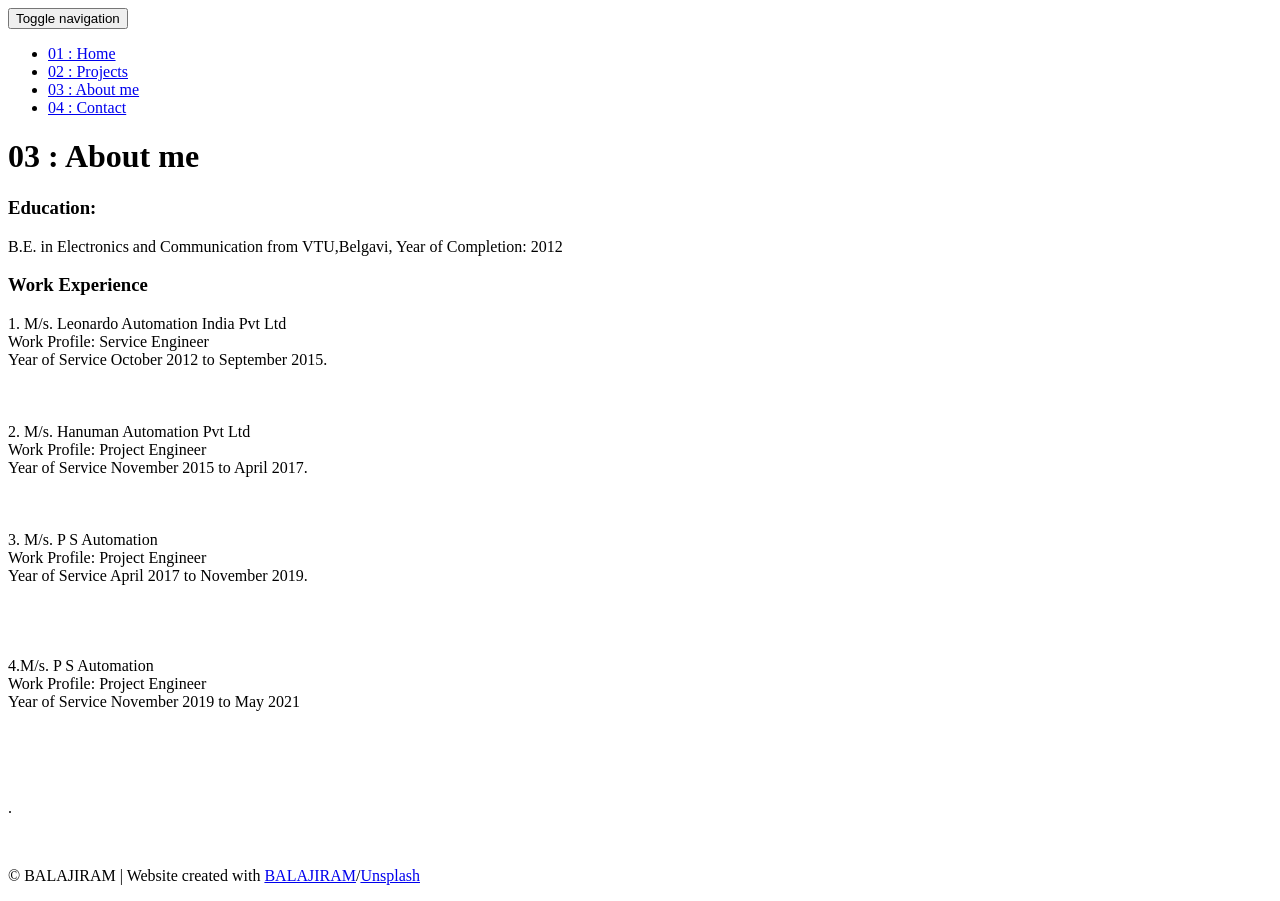
==== templates/about.html @ 7926e1e2 "My protfolio website" ====
<!DOCTYPE html>
<html lang="en">

<head>
  <meta charset="UTF-8">
  <meta content="IE=edge" http-equiv="X-UA-Compatible">
  <meta content="width=device-width,initial-scale=1" name="viewport">
  <meta content="description" name="description">
  <meta name="google" content="notranslate" />
  <meta content="Mashup templates have been developped by Orson.io team" name="author">

  <!-- Disable tap highlight on IE -->
  <meta name="msapplication-tap-highlight" content="no">
  
  <link rel="apple-touch-icon" sizes="180x180" href="./assets/apple-icon-180x180.png">
  <link href="./assets/favicon.ico" rel="icon">

  <title>ABOUT ME</title>  

<link href="./main.3f6952e4.css" rel="stylesheet"></head>

<body class="">
<div id="site-border-left"></div>
<div id="site-border-right"></div>
<div id="site-border-top"></div>
<div id="site-border-bottom"></div>
 <!-- Add your content of header -->
<header>
  <nav class="navbar  navbar-fixed-top navbar-default">
    <div class="container">
        <button type="button" class="navbar-toggle collapsed" data-toggle="collapse" data-target="#navbar-collapse" aria-expanded="false">
          <span class="sr-only">Toggle navigation</span>
          <span class="icon-bar"></span>
          <span class="icon-bar"></span>
          <span class="icon-bar"></span>
        </button>

      <div class="collapse navbar-collapse" id="navbar-collapse">
        <ul class="nav navbar-nav ">
          <li><a href="./index.html" title="">01 : Home</a></li>
          <li><a href="./works.html" title="">02 : Projects</a></li>
          <li><a href="./about.html" title="">03 : About me</a></li>
          <li><a href="./contact.html" title="">04 : Contact</a></li>
          
        </ul>


      </div> 
    </div>
  </nav>
</header>

<div class="section-container">
    <div class="container">
      <div class="row">
        <div class="col-xs-12">
          <div class="section-container-spacer text-center">
            <h1 class="h2">03 : About me</h1>
          </div>
          
          <div class="row">
            <div class="col-md-10 col-md-offset-1">
              <div class="row">
                <div class="col-xs-12 col-md-6">
                  <h3>Education:</h3>
                  <p>B.E. in Electronics and Communication from VTU,Belgavi, Year of Completion: 2012</p>
                  <h3>Work Experience  </h3>
                  <p>1. M/s. Leonardo Automation India Pvt Ltd <br>
                        Work Profile: Service Engineer<br>
                        Year of Service October 2012 to September 2015.<br><br><br><br>

                        2. M/s. Hanuman Automation Pvt Ltd <br>
                           Work Profile: Project Engineer<br>
                           Year of Service November 2015 to April 2017.<br><br><br><br>

                        3. M/s. P S Automation <br>
                           Work Profile: Project Engineer<br>
                           Year of Service April 2017 to November 2019.<br><br><br><br><br>


                         4.M/s. P S Automation <br>
                           Work Profile: Project Engineer<br>

                           Year of Service November 2019 to May 2021<br><br><br><br><br> </h3>
                  <p>
                  .</p>
                </div>
                <div class="col-xs-12 col-md-6">
                  <img src="./assets/images/profil.jpg" class="img-responsive" alt="">
                </div>
              </div>
            </div>
          </div>
          
          
       </div>
      </div>
    </div>
  </div>


<footer class="footer-container text-center">
  <div class="container">
    <div class="row">
      <div class="col-xs-12">
        <p>© BALAJIRAM | Website created with <a href="http://www.mashup-template.com/" title="Create website with free html template">BALAJIRAM</a>/<a href="https://www.unsplash.com/" title="Beautiful Free Images">Unsplash</a></p>
      </div>
    </div>
  </div>
</footer>

<script>
  document.addEventListener("DOMContentLoaded", function (event) {
     navActivePage();
  });
</script>

<!-- Google Analytics: change UA-XXXXX-X to be your site's ID 

<script>
  (function (i, s, o, g, r, a, m) {
    i['GoogleAnalyticsObject'] = r; i[r] = i[r] || function () {
      (i[r].q = i[r].q || []).push(arguments)
    }, i[r].l = 1 * new Date(); a = s.createElement(o),
      m = s.getElementsByTagName(o)[0]; a.async = 1; a.src = g; m.parentNode.insertBefore(a, m)
  })(window, document, 'script', '//www.google-analytics.com/analytics.js', 'ga');
  ga('create', 'UA-XXXXX-X', 'auto');
  ga('send', 'pageview');
</script>

--> <script type="text/javascript" src="./main.70a66962.js"></script></body>

</html>
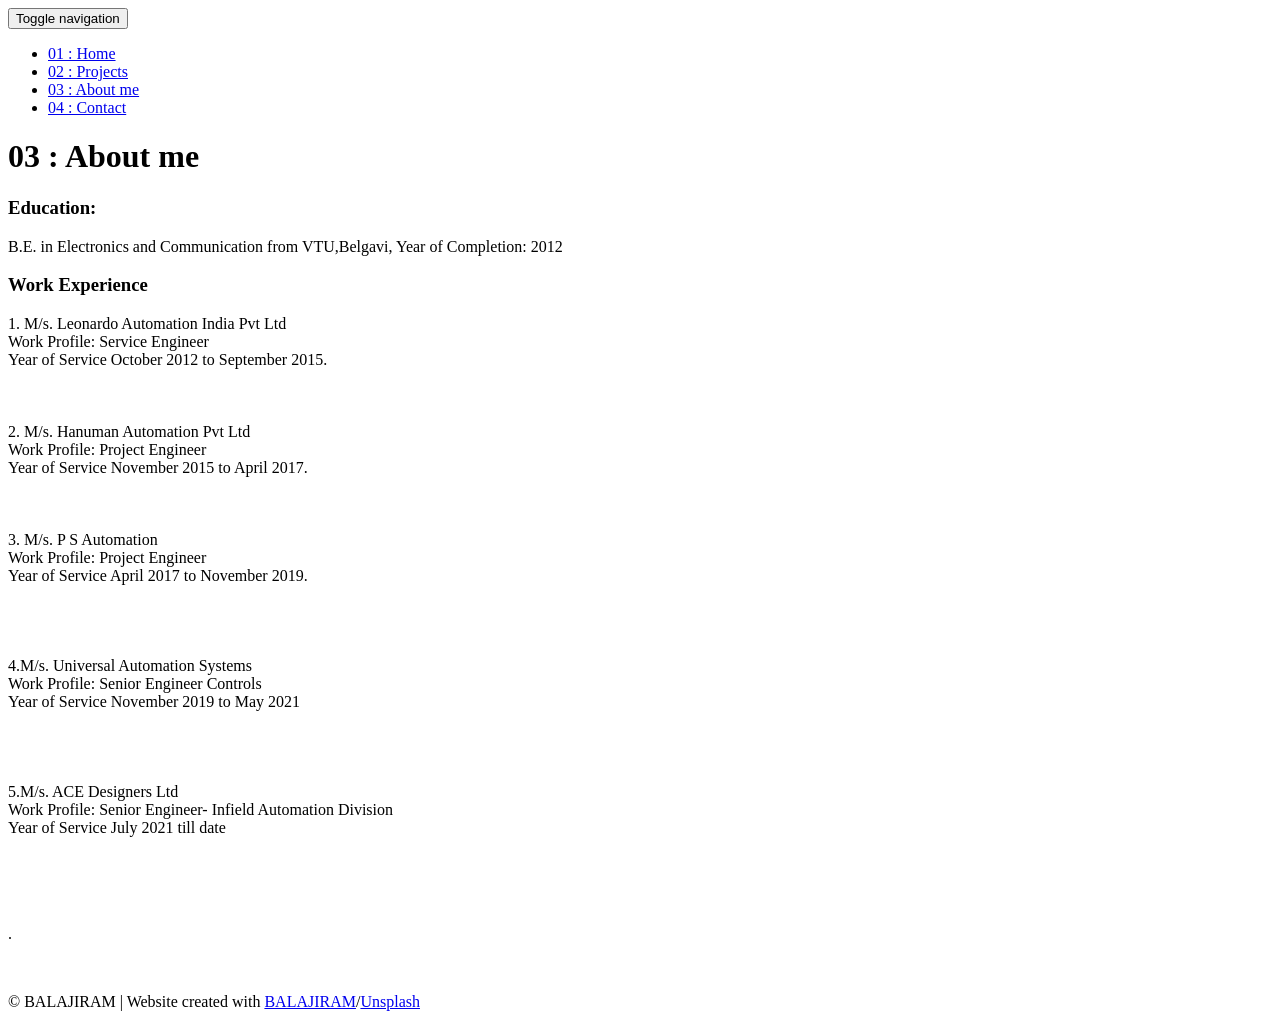
==== commit 27de81b6: "My protfolio website" ====
--- a/templates/about.html
+++ b/templates/about.html
@@ -78,10 +78,17 @@
                            Year of Service April 2017 to November 2019.<br><br><br><br><br>
 
 
-                         4.M/s. P S Automation <br>
-                           Work Profile: Project Engineer<br>
+                         4.M/s. Universal Automation Systems <br>
+                           Work Profile: Senior Engineer Controls<br>
 
-                           Year of Service November 2019 to May 2021<br><br><br><br><br> </h3>
+                           Year of Service November 2019 to May 2021<br><br><br><br><br> 
+
+                         5.M/s. ACE Designers Ltd <br>
+                           Work Profile: Senior Engineer- Infield Automation Division<br>
+
+                           Year of Service July 2021 till date <br><br><br><br><br>
+
+                        </h3>
                   <p>
                   .</p>
                 </div>
